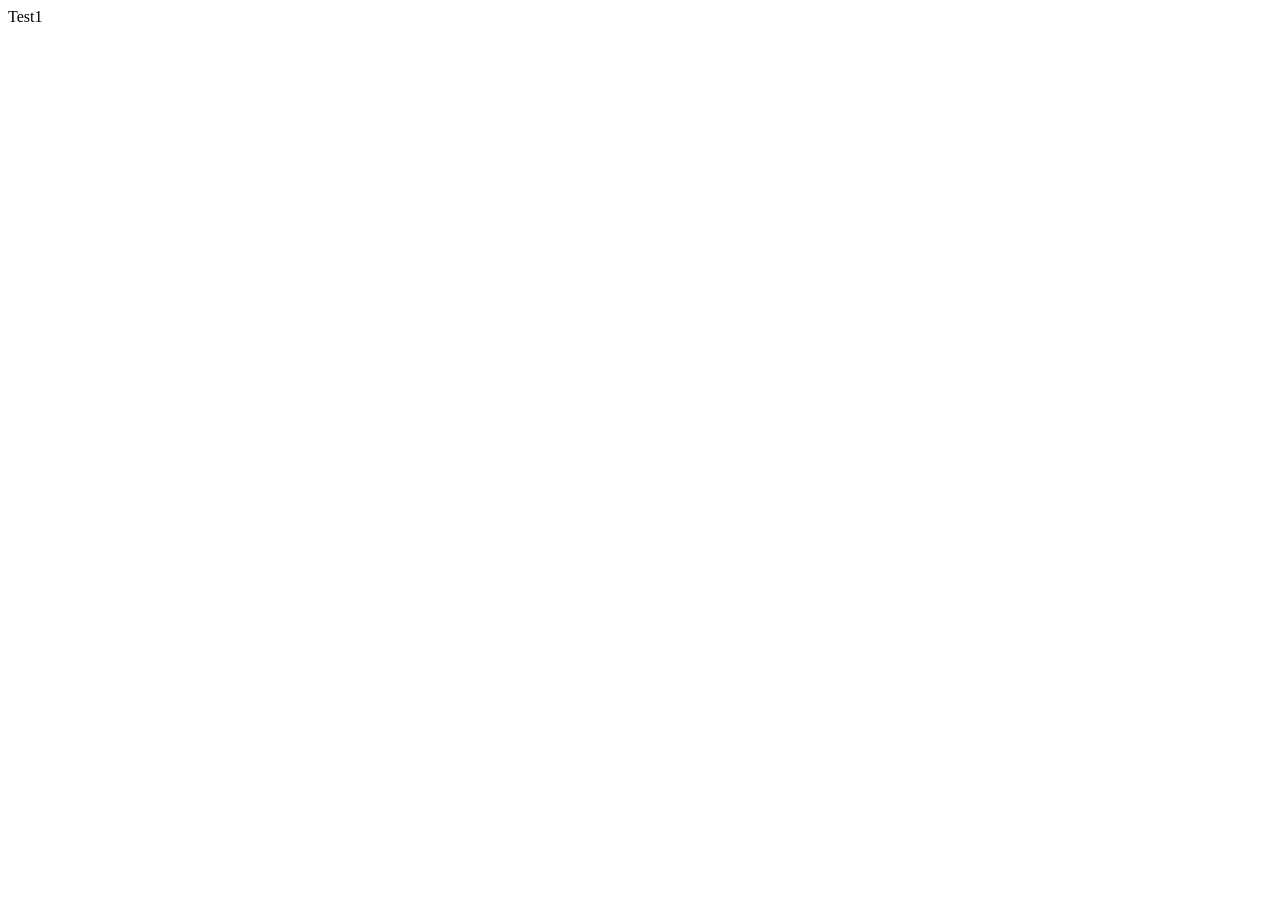
==== src/projects/lab1-zad1/index.html @ 7f48b637 "Init" ====
<!DOCTYPE html>
<html lang="en">
<head>
    <meta charset="UTF-8">
    <meta name="viewport" content="width=device-width, initial-scale=1.0">
    <title>Document</title>
</head>
<body>
    Test1
</body>
</html>
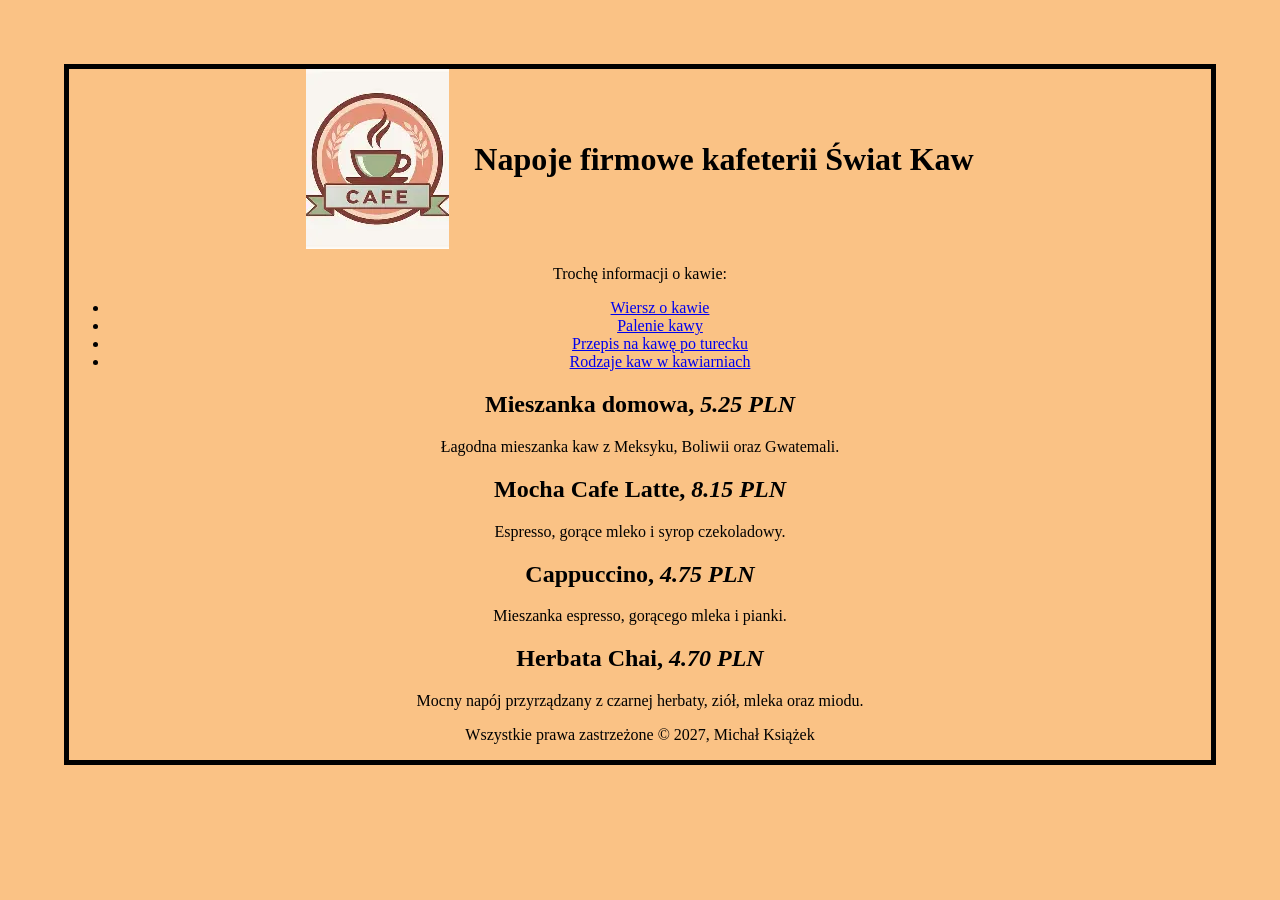
==== commit 144725c2: "Labolatoria 1" ====
--- a/src/projects/lab1-zad1/index.html
+++ b/src/projects/lab1-zad1/index.html
@@ -1,11 +1,64 @@
-<!DOCTYPE html>
-<html lang="en">
-<head>
-    <meta charset="UTF-8">
-    <meta name="viewport" content="width=device-width, initial-scale=1.0">
-    <title>Document</title>
-</head>
-<body>
-    Test1
-</body>
+<!DOCTYPE html> 
+<html lang="pl-PL"> 
+<head> 
+    <title>Kafeteria Świat Kaw</title> 
+    <meta charset="utf-8" /> 
+    <style> 
+        body { 
+            background: rgb(250, 194, 133); 
+            margin-top: 5%; 
+            margin-right: 5%; 
+            margin-bottom: 5%; 
+            margin-left: 5%; 
+            border-color: black; 
+            border-style: solid; 
+            border-width: 5px; 
+            text-align: center; 
+            font-family: cursive; 
+        } 
+
+        .flex { 
+            display: flex; 
+            flex-direction: row-reverse;
+            gap: 25px;
+            align-items: center;
+            justify-content: center; 
+        }
+    </style>
+</head> 
+<body> 
+
+    <header>
+        <div class="flex">
+            <h1>Napoje firmowe kafeterii Świat Kaw</h1> 
+            <img src="najlepszakawa_1.jpg" alt="logo kafeterii Świat kaw" /> 
+        </div>
+        <p>Trochę informacji o kawie:</p>
+        <nav>
+            <ul>
+                <li><a href="wiersz.html" title="Przeczytaj wiersz">Wiersz o kawie</a></li>
+                <li><a href="listy/palenie.html" title="Jak to się robi?">Palenie kawy</a></li>
+                <li><a href="listy/przepis.html" title="Zobacz przepis!">Przepis na kawę po turecku</a></li>
+                <li><a href="listy/rodzaje.html" title="Podział kaw">Rodzaje kaw w kawiarniach</a></li>
+            </ul>
+        </nav>
+    </header>
+
+    <h2>Mieszanka domowa, <em>5.25 PLN</em></h2> 
+    <p>Łagodna mieszanka kaw z Meksyku, Boliwii oraz Gwatemali.</p>
+
+    <h2>Mocha Cafe Latte, <em>8.15 PLN</em></h2> 
+    <p>Espresso, gorące mleko i syrop czekoladowy.</p> 
+
+    <h2>Cappuccino, <em>4.75 PLN</em></h2> 
+    <p>Mieszanka espresso, gorącego mleka i pianki.</p> 
+
+    <h2>Herbata Chai, <em>4.70 PLN</em></h2> 
+    <p>Mocny napój przyrządzany z czarnej herbaty, ziół, mleka oraz miodu.</p> 
+
+    <footer>
+        <p>Wszystkie prawa zastrzeżone &#169; 2027, Michał Książek</p>
+    </footer>
+
+</body> 
 </html>
